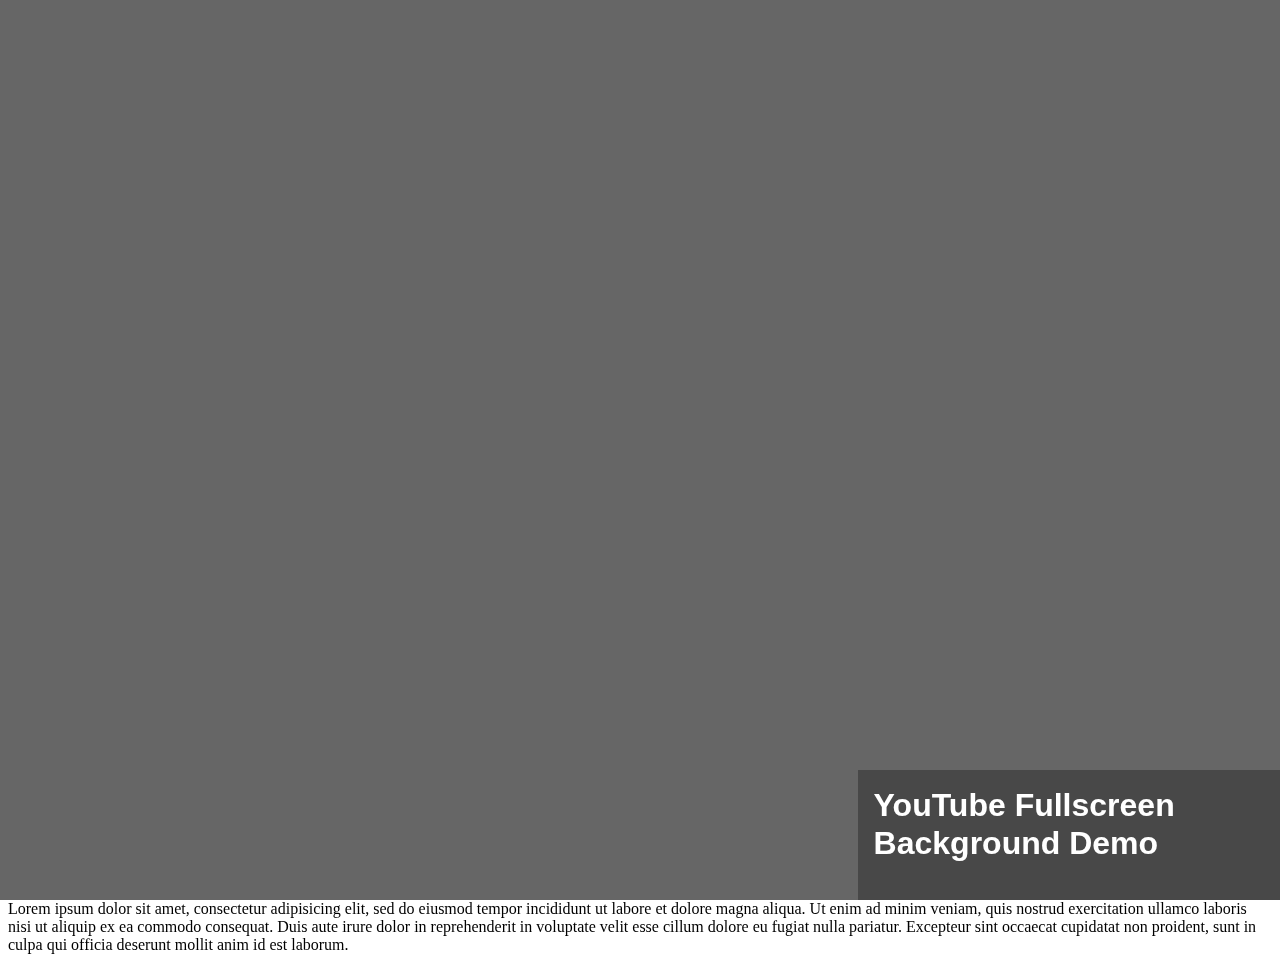
==== yt/index.html @ c50795ef "yt demo" ====
<!DOCTYPE html>
<html lang="en" dir="ltr">
    <head>
        <meta charset="utf-8">
        <title></title>
        <link rel="stylesheet" href="style.css">
    </head>
    <body>
        <div class="video-background">
            <div class="video-foreground">
              <iframe src="https://www.youtube.com/embed/jG7dSXcfVqE?controls=0&showinfo=0&rel=0&autoplay=1&loop=1" frameborder="0" allowfullscreen></iframe>
            </div>
            <div class="filter"></div>
        </div>

        <div id="vidtop-content">
            <div class="vid-info">
        	    <h1>YouTube Fullscreen Background Demo</h1>
            </div>
        </div>

        <section style="margin-top: 100vh;">
            <p>Lorem ipsum dolor sit amet, consectetur adipisicing elit, sed do eiusmod tempor incididunt ut labore et dolore magna aliqua. Ut enim ad minim veniam, quis nostrud exercitation ullamco laboris nisi ut aliquip ex ea commodo consequat. Duis aute irure dolor in reprehenderit in voluptate velit esse cillum dolore eu fugiat nulla pariatur. Excepteur sint occaecat cupidatat non proident, sunt in culpa qui officia deserunt mollit anim id est laborum.</p>
        </section>
    </body>
</html>
---- yt/style.css ----
* { box-sizing: border-box; }
.video-background {
  background: #fff;
  position: absolute;
  height: 100vh;
  top: 0; right: 0; left: 0;
  z-index: -99;
  overflow-x: hidden;
}
.video-foreground,
.video-background iframe {
  position: absolute;
  top: 0;
  left: 0;
  width: 100%;
  height: 100%;
  pointer-events: none;
}
#vidtop-content {
	top: 0;
	color: #fff;
}

.vid-info {
    position: absolute;
    bottom: 0;
    right: 0;
    width: 33%;
    background: rgba(0,0,0,0.3);
    color: #fff; padding: 1rem;
    font-family: Avenir, Helvetica, sans-serif;
}

.vid-info h1 { font-size: 2rem; font-weight: 700; margin-top: 0; line-height: 1.2; }

.vid-info a { display: block; color: #fff; text-decoration: none; background: rgba(0,0,0,0.5); transition: .6s background; border-bottom: none; margin: 1rem auto; text-align: center; }

@media (min-aspect-ratio: 16/9) {
  .video-foreground { height: 300%; top: -100%; }
}
@media (max-aspect-ratio: 16/9) {
  .video-foreground { width: 300%; left: -100%; }
}
@media all and (max-width: 600px) {
.vid-info { width: 50%; padding: .5rem; }
.vid-info h1 { margin-bottom: .2rem; }
}
@media all and (max-width: 500px) {
.vid-info .acronym { display: none; }
}

.filter {
    z-index: 100;
    position: absolute;
    background: rgba(0, 0, 0, 0.6);
    width: 100%;
    height: 100%;
}
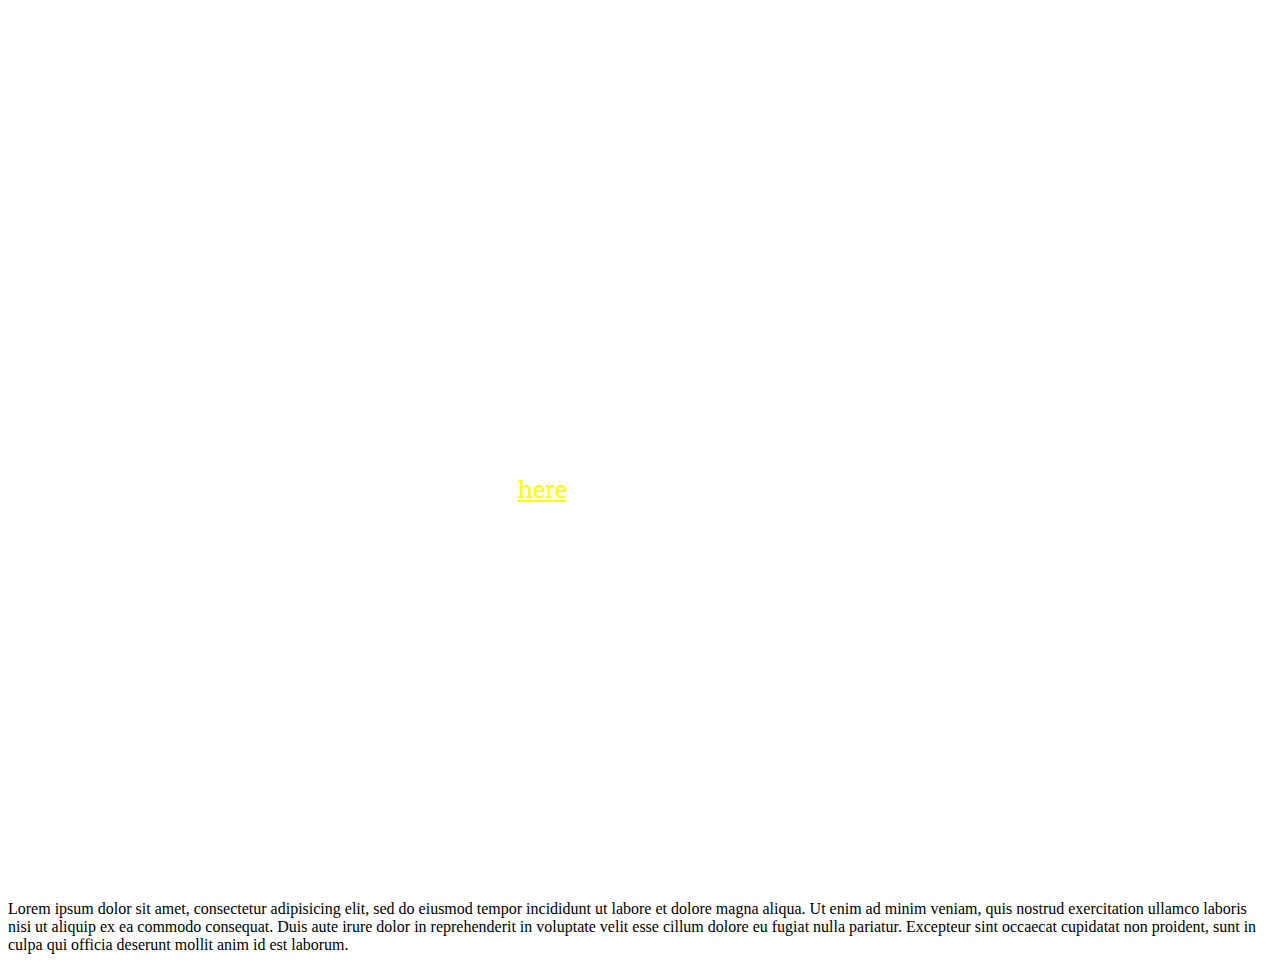
==== commit 2752a0c6: "yt" ====
--- a/yt/index.html
+++ b/yt/index.html
@@ -6,21 +6,112 @@
         <link rel="stylesheet" href="style.css">
     </head>
     <body>
-        <div class="video-background">
-            <div class="video-foreground">
-              <iframe src="https://www.youtube.com/embed/jG7dSXcfVqE?controls=0&showinfo=0&rel=0&autoplay=1&loop=1" frameborder="0" allowfullscreen></iframe>
-            </div>
-            <div class="filter"></div>
-        </div>
 
-        <div id="vidtop-content">
-            <div class="vid-info">
-        	    <h1>YouTube Fullscreen Background Demo</h1>
-            </div>
-        </div>
+    <div class="cover">
+        <div class="hi">
+            This is fully responsive & mobile friendly YouTube video background.<br><br>
+            Click <span>here</span> to switch <em>un</em> mute mode</div>
+    </div>
+	<div class="tv">
+		  <div class="screen" id="tv"></div>
+	</div>
 
-        <section style="margin-top: 100vh;">
-            <p>Lorem ipsum dolor sit amet, consectetur adipisicing elit, sed do eiusmod tempor incididunt ut labore et dolore magna aliqua. Ut enim ad minim veniam, quis nostrud exercitation ullamco laboris nisi ut aliquip ex ea commodo consequat. Duis aute irure dolor in reprehenderit in voluptate velit esse cillum dolore eu fugiat nulla pariatur. Excepteur sint occaecat cupidatat non proident, sunt in culpa qui officia deserunt mollit anim id est laborum.</p>
-        </section>
+    <section style="margin-top: 100vh;">
+        <p>Lorem ipsum dolor sit amet, consectetur adipisicing elit, sed do eiusmod tempor incididunt ut labore et dolore magna aliqua. Ut enim ad minim veniam, quis nostrud exercitation ullamco laboris nisi ut aliquip ex ea commodo consequat. Duis aute irure dolor in reprehenderit in voluptate velit esse cillum dolore eu fugiat nulla pariatur. Excepteur sint occaecat cupidatat non proident, sunt in culpa qui officia deserunt mollit anim id est laborum.</p>
+    </section>
+
+    <script
+      src="https://code.jquery.com/jquery-3.3.1.min.js"
+      integrity="sha256-FgpCb/KJQlLNfOu91ta32o/NMZxltwRo8QtmkMRdAu8="
+      crossorigin="anonymous"></script>
+
+    <script type="text/javascript">
+        var tag = document.createElement('script');
+        tag.src = 'https://www.youtube.com/player_api';
+        var firstScriptTag = document.getElementsByTagName('script')[0];
+        firstScriptTag.parentNode.insertBefore(tag, firstScriptTag);
+
+        var tv,
+        playerDefaults = {
+            autoplay: 1,
+            autohide: 1,
+            modestbranding: 0,
+            rel: 0,
+            loop: 1,
+            showinfo: 0,
+            controls: 0,
+            disablekb: 1,
+            enablejsapi: 0,
+            iv_load_policy: 3
+        };
+
+        var vid = [
+            {'videoId': 'jG7dSXcfVqE', 'suggestedQuality': 'hd720'}
+        ],
+        currVid = 0;
+
+        $('.hi em:last-of-type').html(vid.length);
+
+        function onYouTubePlayerAPIReady(){
+            tv = new YT.Player('tv', {events: {'onReady': onPlayerReady, 'onStateChange': onPlayerStateChange}, playerVars: playerDefaults});
+        }
+
+        function onPlayerReady(){
+            tv.loadVideoById(vid[currVid]);
+            // tv.mute();
+            tv.unMute();
+        }
+
+        function onPlayerStateChange(e) {
+            if (e.data === 1){
+                $('#tv').addClass('active');
+                $('.hi em:nth-of-type(2)').html(currVid + 1);
+            } else if (e.data === 2){
+                $('#tv').removeClass('active');
+                if(currVid === vid.length - 1){
+                  currVid = 0;
+                } else {
+                  currVid++;
+                }
+                tv.loadVideoById(vid[currVid]);
+                tv.seekTo(vid[currVid].startSeconds);
+            }
+        }
+
+        function vidRescale(){
+
+            var w = $(window).width()+200,
+            h = $(window).height()+200;
+
+            if (w/h > 16/9){
+                tv.setSize(w, w/16*9);
+                $('.tv .screen').css({'left': '0px'});
+            } else {
+                tv.setSize(h/9*16, h);
+                $('.tv .screen').css({'left': -($('.tv .screen').outerWidth()-w)/2});
+            }
+        }
+
+        $(window).on('load resize', function(){
+            vidRescale();
+        });
+
+        $('.hi span:first-of-type').on('click', function(){
+            $('#tv').toggleClass('mute');
+            $('.hi em:first-of-type').toggleClass('hidden');
+            if($('#tv').hasClass('mute')){
+                tv.mute();
+            } else {
+                tv.unMute();
+            }
+        });
+
+        $('.hi span:last-of-type').on('click', function(){
+            $('.hi em:nth-of-type(2)').html('~');
+            tv.pauseVideo();
+        });
+
+    </script>
+
     </body>
 </html>
--- a/yt/style.css
+++ b/yt/style.css
@@ -1,58 +1,60 @@
-* { box-sizing: border-box; }
-.video-background {
+@import url(//fonts.googleapis.com/css?family=Roboto+Slab:400);
+body {
   background: #fff;
-  position: absolute;
-  height: 100vh;
-  top: 0; right: 0; left: 0;
-  z-index: -99;
-  overflow-x: hidden;
 }
-.video-foreground,
-.video-background iframe {
+a {
+  color: #ff0;
+}
+.cover {
   position: absolute;
   top: 0;
   left: 0;
+  z-index: 2;
   width: 100%;
   height: 100%;
-  pointer-events: none;
 }
-#vidtop-content {
-	top: 0;
-	color: #fff;
+.cover .hi {
+  position: absolute;
+  top: 50%;
+  left: 50%;
+  transform: translate(-50%, -50%);
+  color: #fff;
+  font-family: 'Roboto Slab', serif;
+  font-size: 24px;
+  line-height: 26px;
+  text-align: center;
 }
-
-.vid-info {
-    position: absolute;
-    bottom: 0;
-    right: 0;
-    width: 33%;
-    background: rgba(0,0,0,0.3);
-    color: #fff; padding: 1rem;
-    font-family: Avenir, Helvetica, sans-serif;
+.cover .hi span {
+  color: #ff0;
+  cursor: pointer;
+  text-decoration: underline;
 }
-
-.vid-info h1 { font-size: 2rem; font-weight: 700; margin-top: 0; line-height: 1.2; }
-
-.vid-info a { display: block; color: #fff; text-decoration: none; background: rgba(0,0,0,0.5); transition: .6s background; border-bottom: none; margin: 1rem auto; text-align: center; }
-
-@media (min-aspect-ratio: 16/9) {
-  .video-foreground { height: 300%; top: -100%; }
+.cover .hi em {
+  font-style: normal;
 }
-@media (max-aspect-ratio: 16/9) {
-  .video-foreground { width: 300%; left: -100%; }
+.cover .hi em.hidden {
+  display: none;
 }
-@media all and (max-width: 600px) {
-.vid-info { width: 50%; padding: .5rem; }
-.vid-info h1 { margin-bottom: .2rem; }
+.tv {
+  position: absolute;
+  top: 0;
+  left: 0;
+  z-index: 1;
+  width: 100%;
+  height: 100%;
+  overflow: hidden;
 }
-@media all and (max-width: 500px) {
-.vid-info .acronym { display: none; }
+.tv .screen {
+  position: absolute;
+  top: 0;
+  right: 0;
+  bottom: 0;
+  left: 0;
+  z-index: 1;
+  margin: auto;
+  opacity: 0;
+  transition: opacity .5s;
 }
-
-.filter {
-    z-index: 100;
-    position: absolute;
-    background: rgba(0, 0, 0, 0.6);
-    width: 100%;
-    height: 100%;
+.tv .screen.active {
+  opacity: 1;
 }
